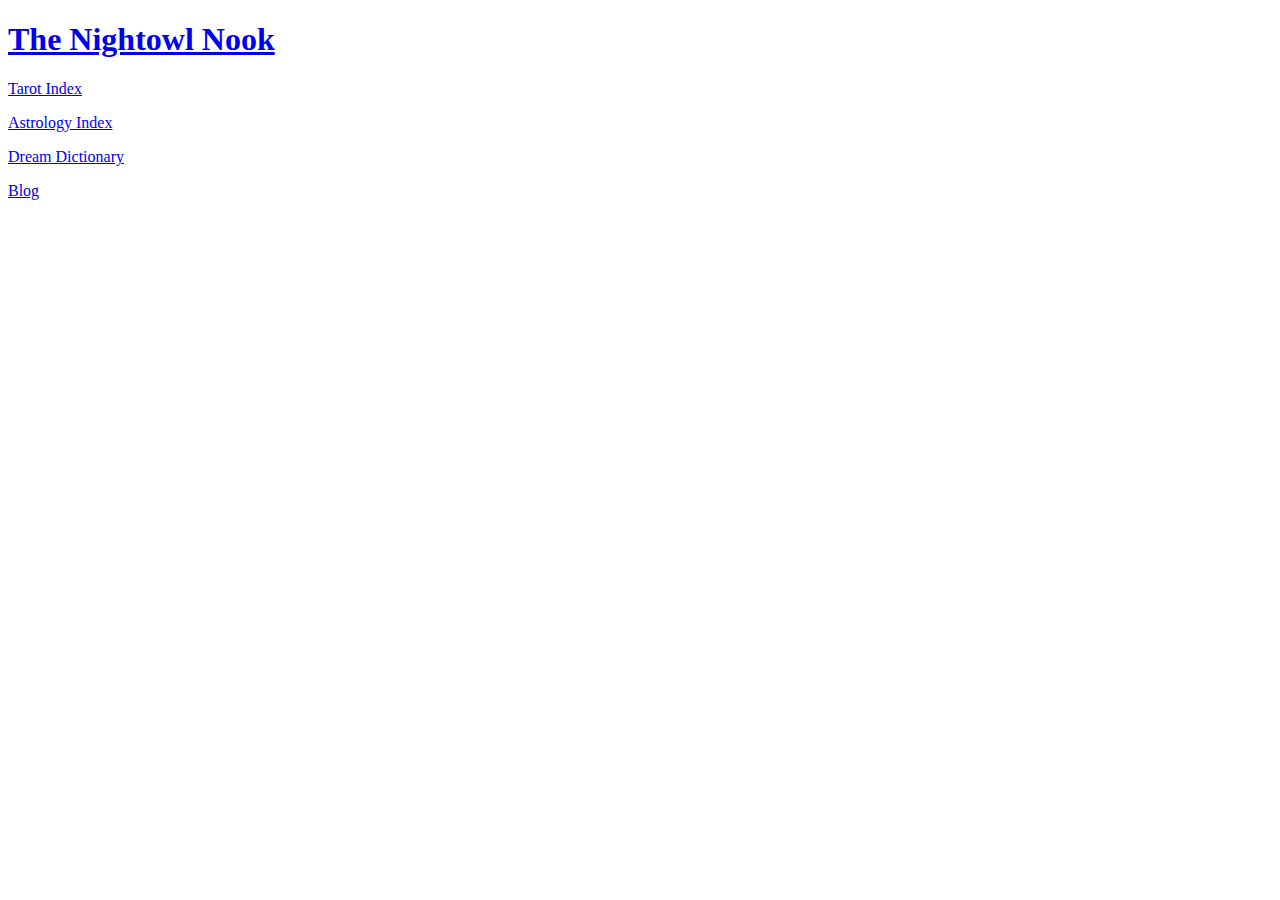
==== index.htm @ 40c457a4 "mainpage rename to index" ====
<!DOCTYPE html>
<html>
<link href="Nightowl.css" rel="stylesheet">
<head>
</head>
<body>
<div>
  <h1><a href="index.htm">The Nightowl Nook</a></h1>
    <div>
    <p><a href="tarot.html">Tarot Index</a></p>
    <p><a href="astro.html">Astrology Index</a></p>
    <p><a href="dreams.html">Dream Dictionary</a></p>
    <p><a href="blog.html">Blog</a></p>
    </div>
</div>
</body>
</html>
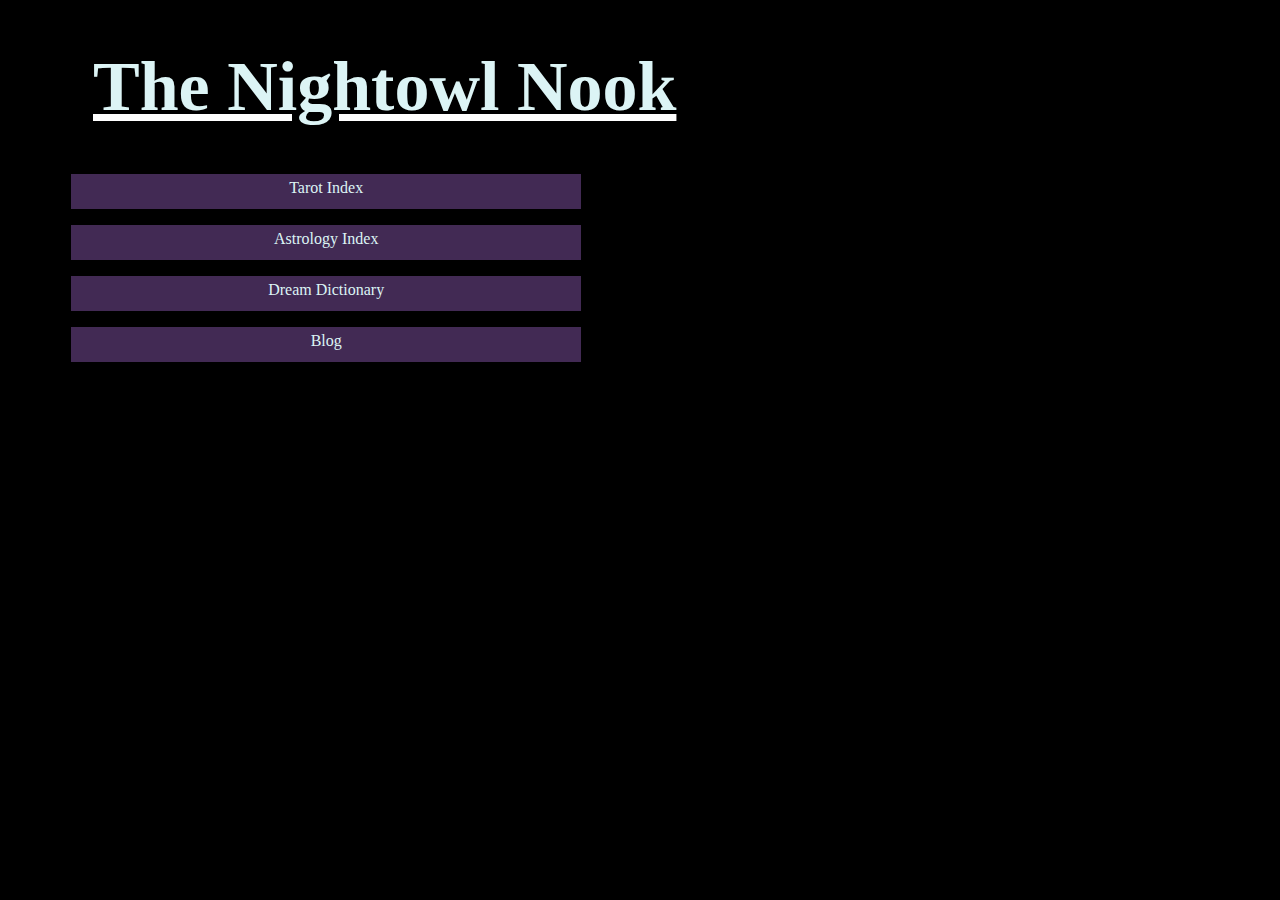
==== commit 4b8ba7d5: "capitalize fix" ====
--- a/index.htm
+++ b/index.htm
@@ -1,6 +1,6 @@
 <!DOCTYPE html>
 <html>
-<link href="Nightowl.css" rel="stylesheet">
+<link href="nightowl.css" rel="stylesheet">
 <head>
 </head>
 <body>
--- a/nightowl.css
+++ b/nightowl.css
@@ -0,0 +1,81 @@
+body {
+  background-color: black
+}
+
+section {
+  display: block;
+  width: 100px;
+  height: 80px;
+  background: #454545;
+}
+
+p {
+  width: 500px;
+  height: 25px;
+  margin-left: 5%;
+  padding: 5px;
+  background: #422a54;
+  color: #dcf4f5;
+  text-align: center;
+}
+
+h1 {
+  color: white;
+  font-size: 70px;
+  text-decoration: underline;
+  margin-left: 85px;
+
+   }
+
+h2 {
+  color: grey;
+  font-size: 45px;
+  font-style: italic;
+  margin-bottom: 5px;
+  margin-top: 10px;
+}
+
+h3 {
+  color: #2d1633;
+  font-size: 30px;
+  margin-bottom: 10px;
+  margin-top: 10px;
+}
+
+a {
+  color: #dcf4f5;
+  text-decoration: none;
+}
+
+.card-dreams {
+  width: 500px;
+  height: 20px;
+  margin-left: 5%;
+  padding: 5px;
+  background: #3d3d3d;
+  color: #dcf4f5;
+  text-align: center;
+  text-decoration: none;
+}
+
+.card-tarot {
+  width: 500px;
+  height: 600px;
+  margin-left: 5%;
+  padding: 5px;
+  background: #3d3d3d;
+  color: #dcf4f5;
+  text-align: center;
+  text-decoration: none;
+}
+
+.card-astro {
+  width: 500px;
+  height: 600px;
+  margin-left: 5%;
+  padding: 5px;
+  background: #3d3d3d;
+  color: #dcf4f5;
+  text-align: center;
+  text-decoration: none;
+}
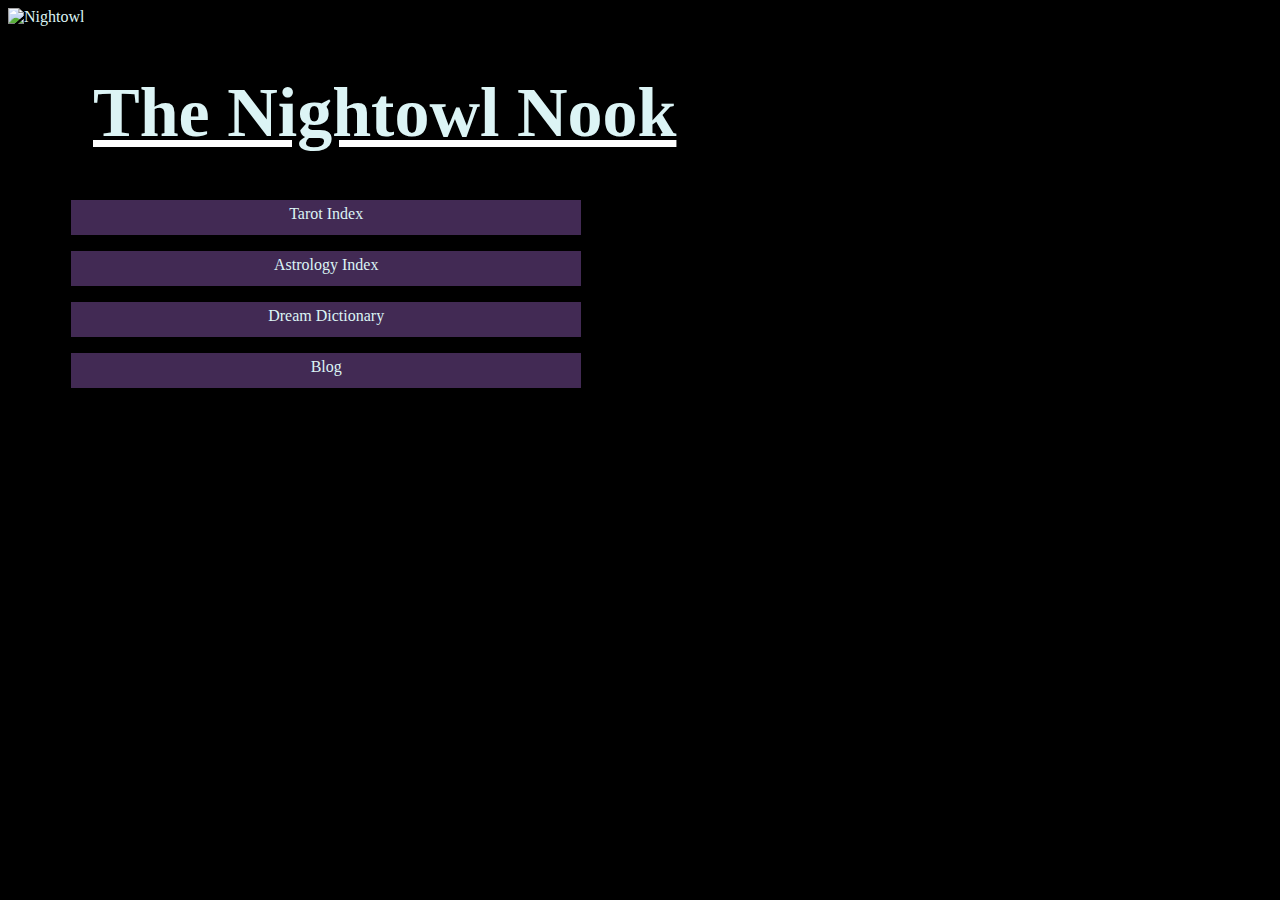
==== commit 56ce876c: "logo add attempt 1" ====
--- a/index.htm
+++ b/index.htm
@@ -5,8 +5,12 @@
 </head>
 <body>
 <div>
-  <h1><a href="index.htm">The Nightowl Nook</a></h1>
-    <div>
+  <a href="www.tarot.rip">
+    <img src="/imgs/1.png"
+         alt="Nightowl">
+  </a>
+    <h1><a href="index.htm">The Nightowl Nook</a></h1>
+<div>
     <p><a href="tarot.html">Tarot Index</a></p>
     <p><a href="astro.html">Astrology Index</a></p>
     <p><a href="dreams.html">Dream Dictionary</a></p>
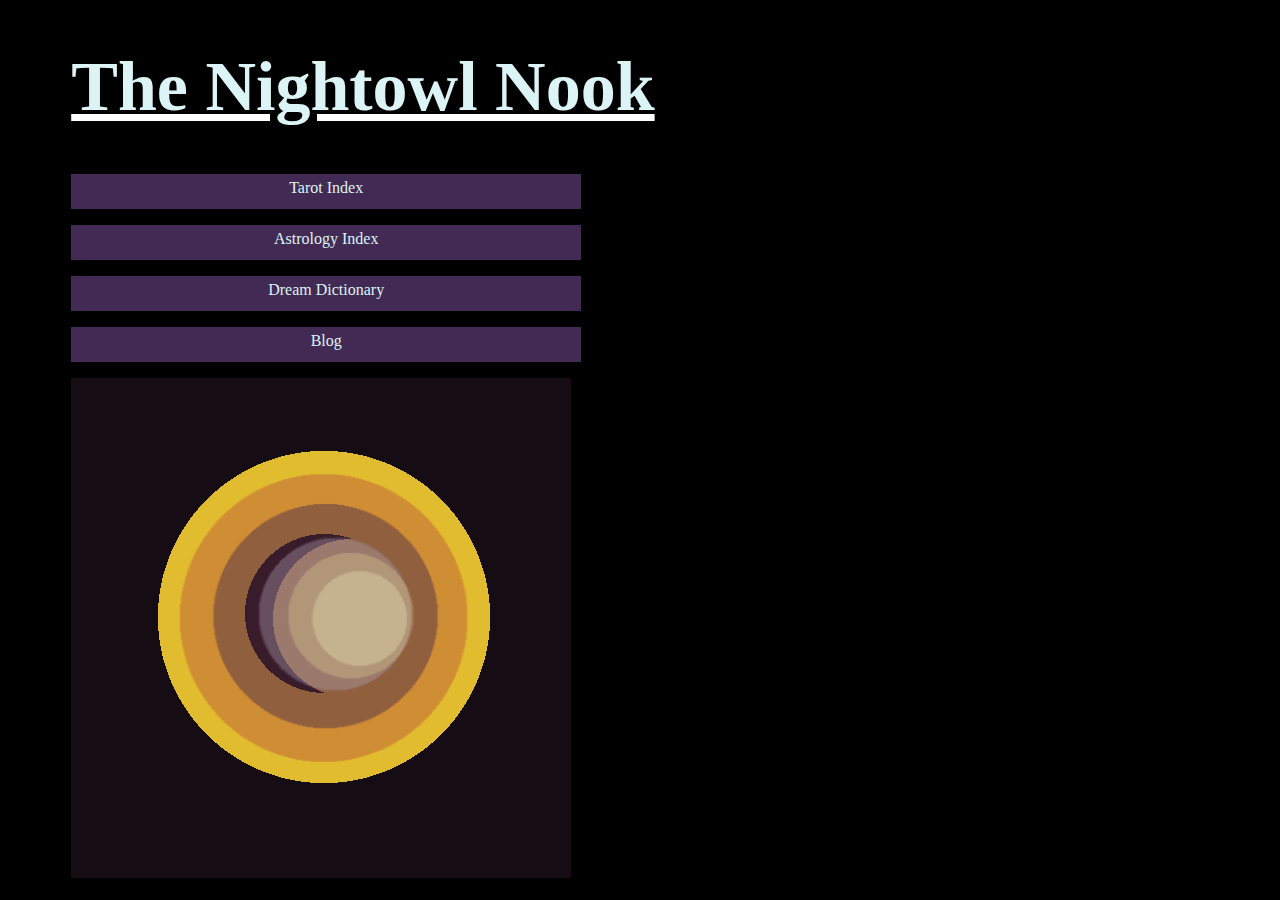
==== commit d4692d6b: "image added" ====
--- a/index.htm
+++ b/index.htm
@@ -5,10 +5,7 @@
 </head>
 <body>
 <div>
-  <a href="www.tarot.rip">
-    <img src="/imgs/1.png"
-         alt="Nightowl">
-  </a>
+
     <h1><a href="index.htm">The Nightowl Nook</a></h1>
 <div>
     <p><a href="tarot.html">Tarot Index</a></p>
@@ -17,5 +14,9 @@
     <p><a href="blog.html">Blog</a></p>
     </div>
 </div>
+<div class="logo">
+    <img src="A/imgs/1.png"
+        alt="Nightowl"></a>
+</div>
 </body>
 </html>
--- a/nightowl.css
+++ b/nightowl.css
@@ -23,8 +23,7 @@
   color: white;
   font-size: 70px;
   text-decoration: underline;
-  margin-left: 85px;
-
+  margin-left: 5%;
    }
 
 h2 {
@@ -79,3 +78,8 @@
   text-align: center;
   text-decoration: none;
 }
+
+.logo {
+  background-image: image(A/imgs/1.png);
+  margin-left: 5%;
+}
